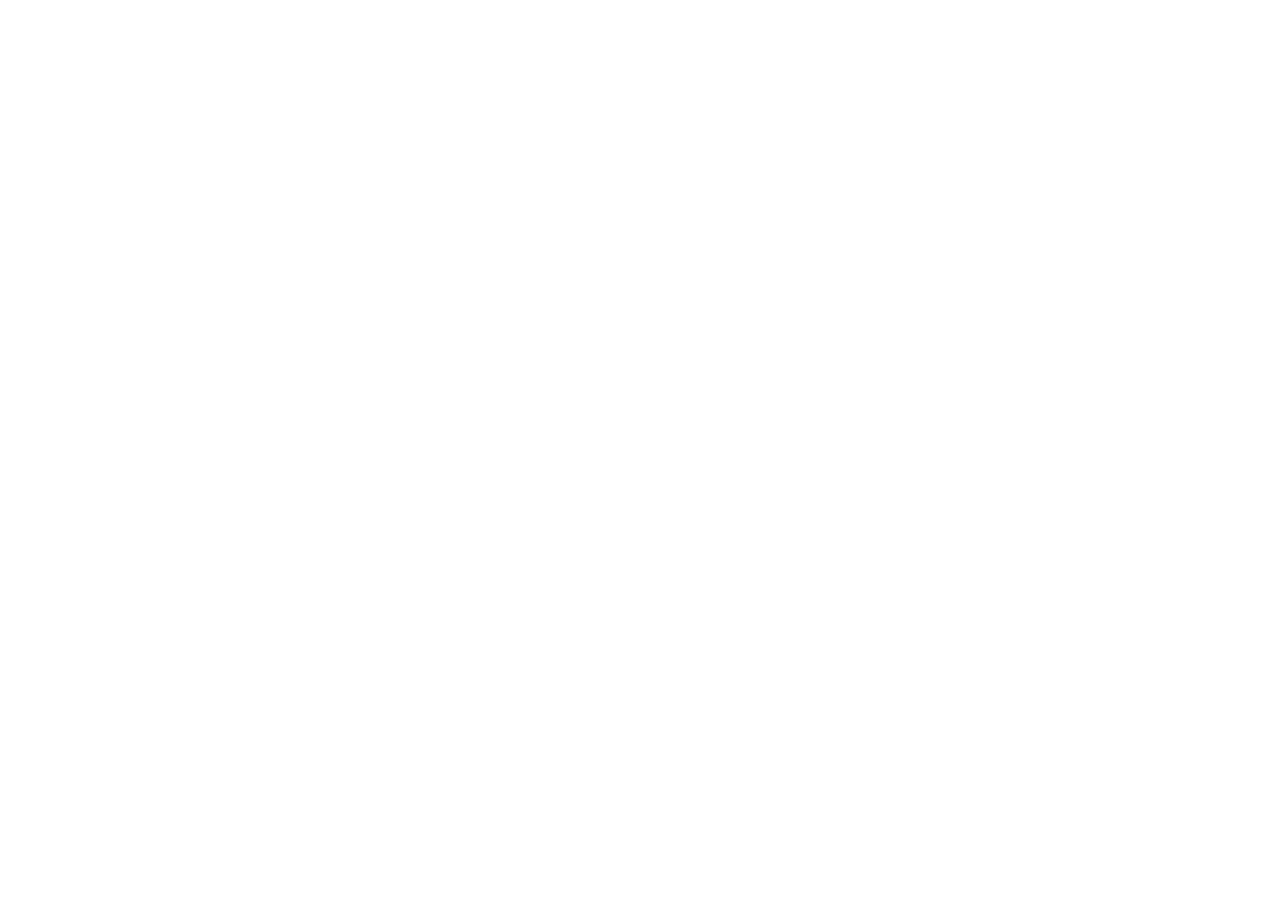
==== main-js-project/index.html @ 07201b23 "final details" ====
<!DOCTYPE html>
<html lang="en">
<head>
    <meta charset="UTF-8">
    <meta http-equiv="X-UA-Compatible" content="IE=edge">
    <meta name="viewport" content="width=device-width, initial-scale=1.0">
    <title>Main JS Project</title>
</head>
<body>
    
    <script src="script.js"></script>
</body>
</html>
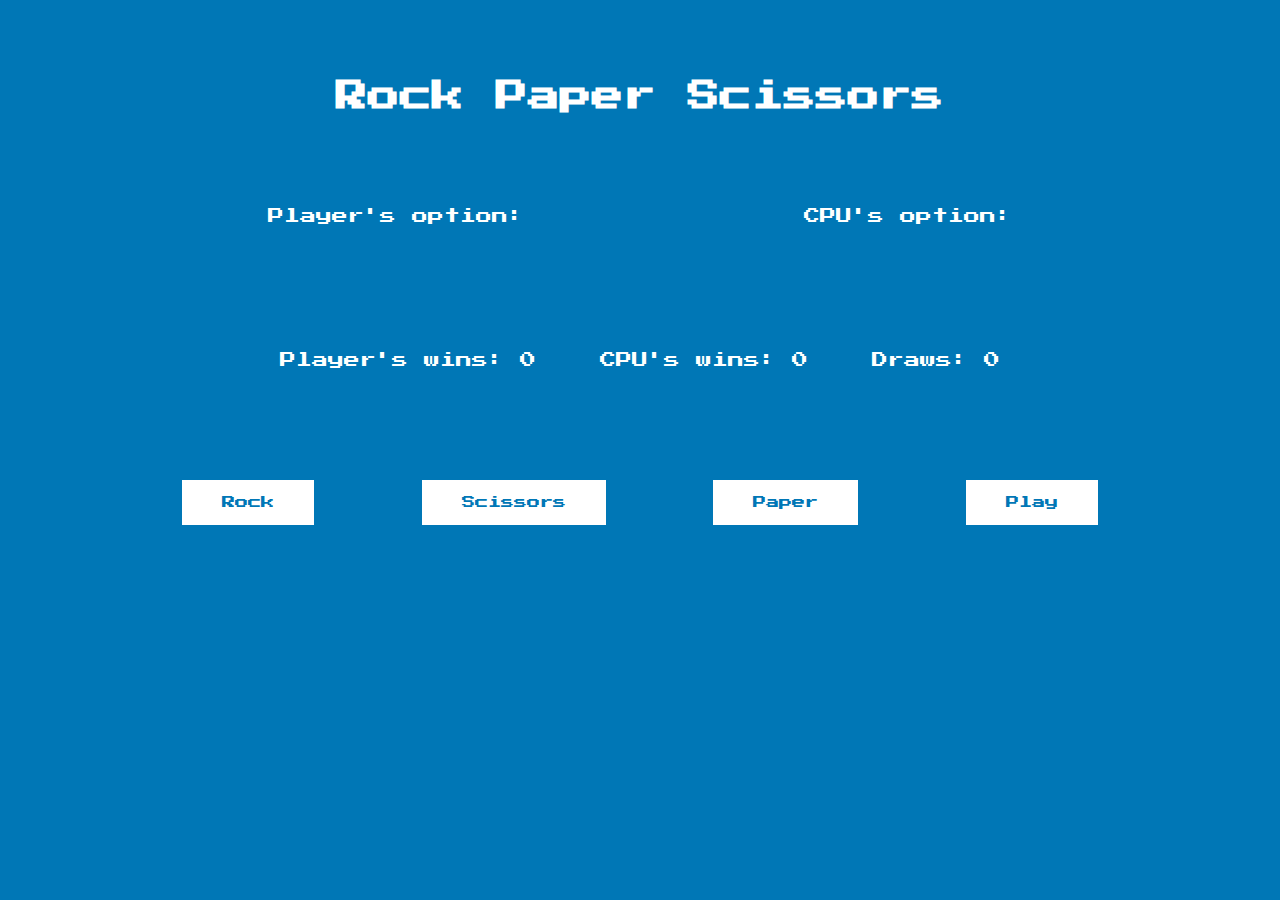
==== commit b9dfe6bd: "update of game, styles, html created, new js logic" ====
--- a/main-js-project/index.html
+++ b/main-js-project/index.html
@@ -4,10 +4,37 @@
     <meta charset="UTF-8">
     <meta http-equiv="X-UA-Compatible" content="IE=edge">
     <meta name="viewport" content="width=device-width, initial-scale=1.0">
-    <title>Main JS Project</title>
+    <title>Rock Paper Scissors</title>
+    <link rel="stylesheet" href="style.css">
 </head>
 <body>
-    
+    <div class="container">
+        <h1 class="game-title">Rock Paper Scissors</h1>
+        <div class="display-game">
+            <p>Player's option: <span id="player-selection"></span></p>
+            <p>CPU's option: <span id="computer-selection"  ></span></p>
+        </div>
+        <div class="dashboard">
+
+            <div class="score">
+                <p>
+                    Player's wins: <span id="player-w">0</span>
+                </p>
+                <p>
+                    CPU's wins: <span id="computer-w">0</span>
+                </p>
+                <p>
+                    Draws: <span id="draws">0</span>
+                </p>
+            </div>
+        </div>
+        <div class="options-container">
+            <button class="btn option" id="rock">Rock</button>
+            <button class="btn option" id="scissors">Scissors</button>
+            <button class="btn option" id="paper">Paper</button>
+            <button class="btn" id="start">Play</button>
+        </div>
+    </div>
     <script src="script.js"></script>
 </body>
 </html>--- a/main-js-project/style.css
+++ b/main-js-project/style.css
@@ -0,0 +1,78 @@
+@import url('https://fonts.googleapis.com/css2?family=Press+Start+2P:wght@200;400&display=swap');
+
+*{
+    font-family: 'Press Start 2P', sans-serif;
+    margin: 0;
+    box-sizing: border-box;
+}
+
+body{
+    background-color: #0077B6;
+    color: #fff;
+}
+
+.container{
+    width: 80%;
+    margin: auto;
+}
+
+
+.game-title{
+    margin: 5rem 0;
+    text-align: center;
+}
+
+.display-game{
+    display: flex;
+    justify-content: space-around;
+}
+
+.display-game p{
+    margin: 1rem;
+}
+
+.dashboard{
+    display: flex;
+    flex-direction: column  ;
+    align-items: center;
+    margin: 3rem 0;
+}
+
+.score{
+    display: flex;
+}
+
+.score p{
+    margin: 4rem 2rem;
+}
+
+.options-container{
+    display: flex;
+    justify-content: space-around;
+    flex-wrap: wrap;
+}
+
+.btn{
+    background-color: #fff;
+    color: #0077B6;
+    padding: 1rem 2.5rem;
+    border: none;
+    cursor: pointer;
+    margin: 0 3rem;
+}
+
+.btn:hover{
+    animation: blink steps(1) .7s infinite;
+}
+
+@keyframes blink{
+    0% {
+        opacity: 1;
+    }
+    50% {
+        opacity: 0;
+    }
+    100%{
+        opacity: 1;
+    }
+}